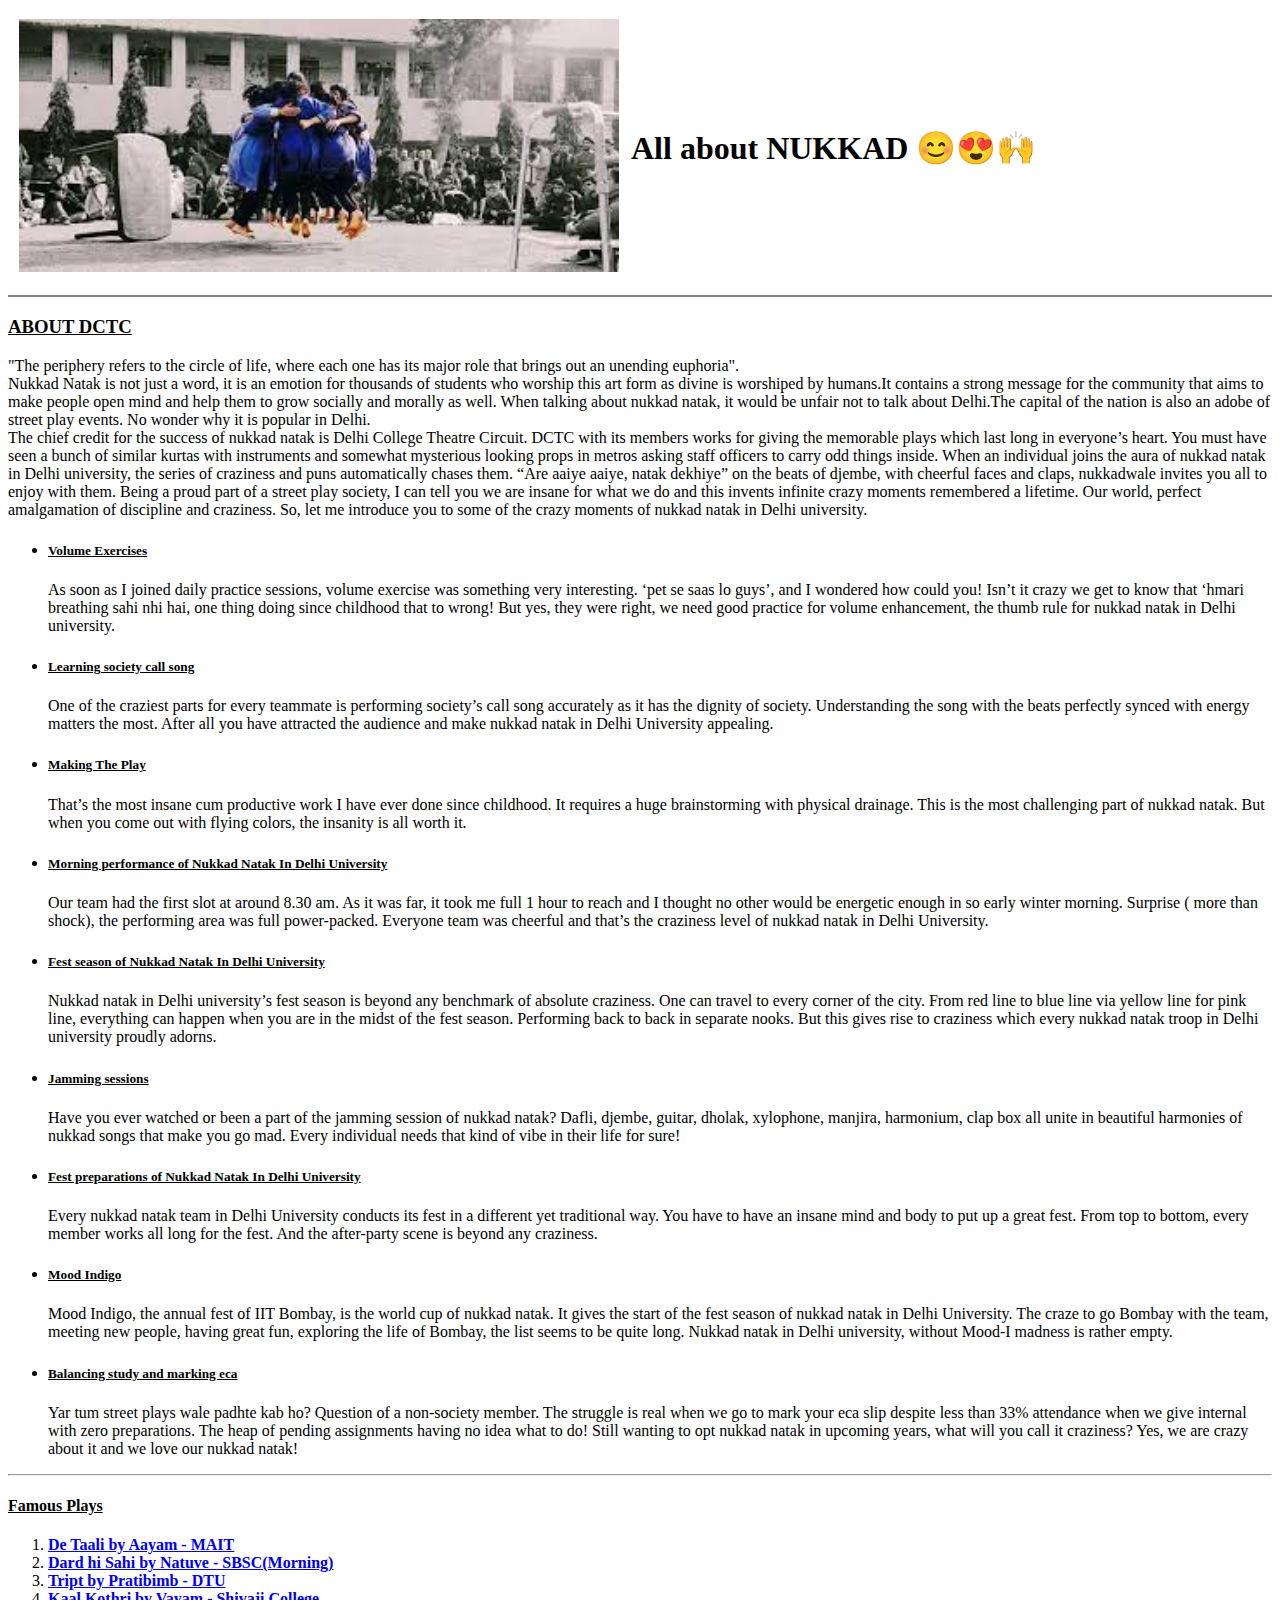
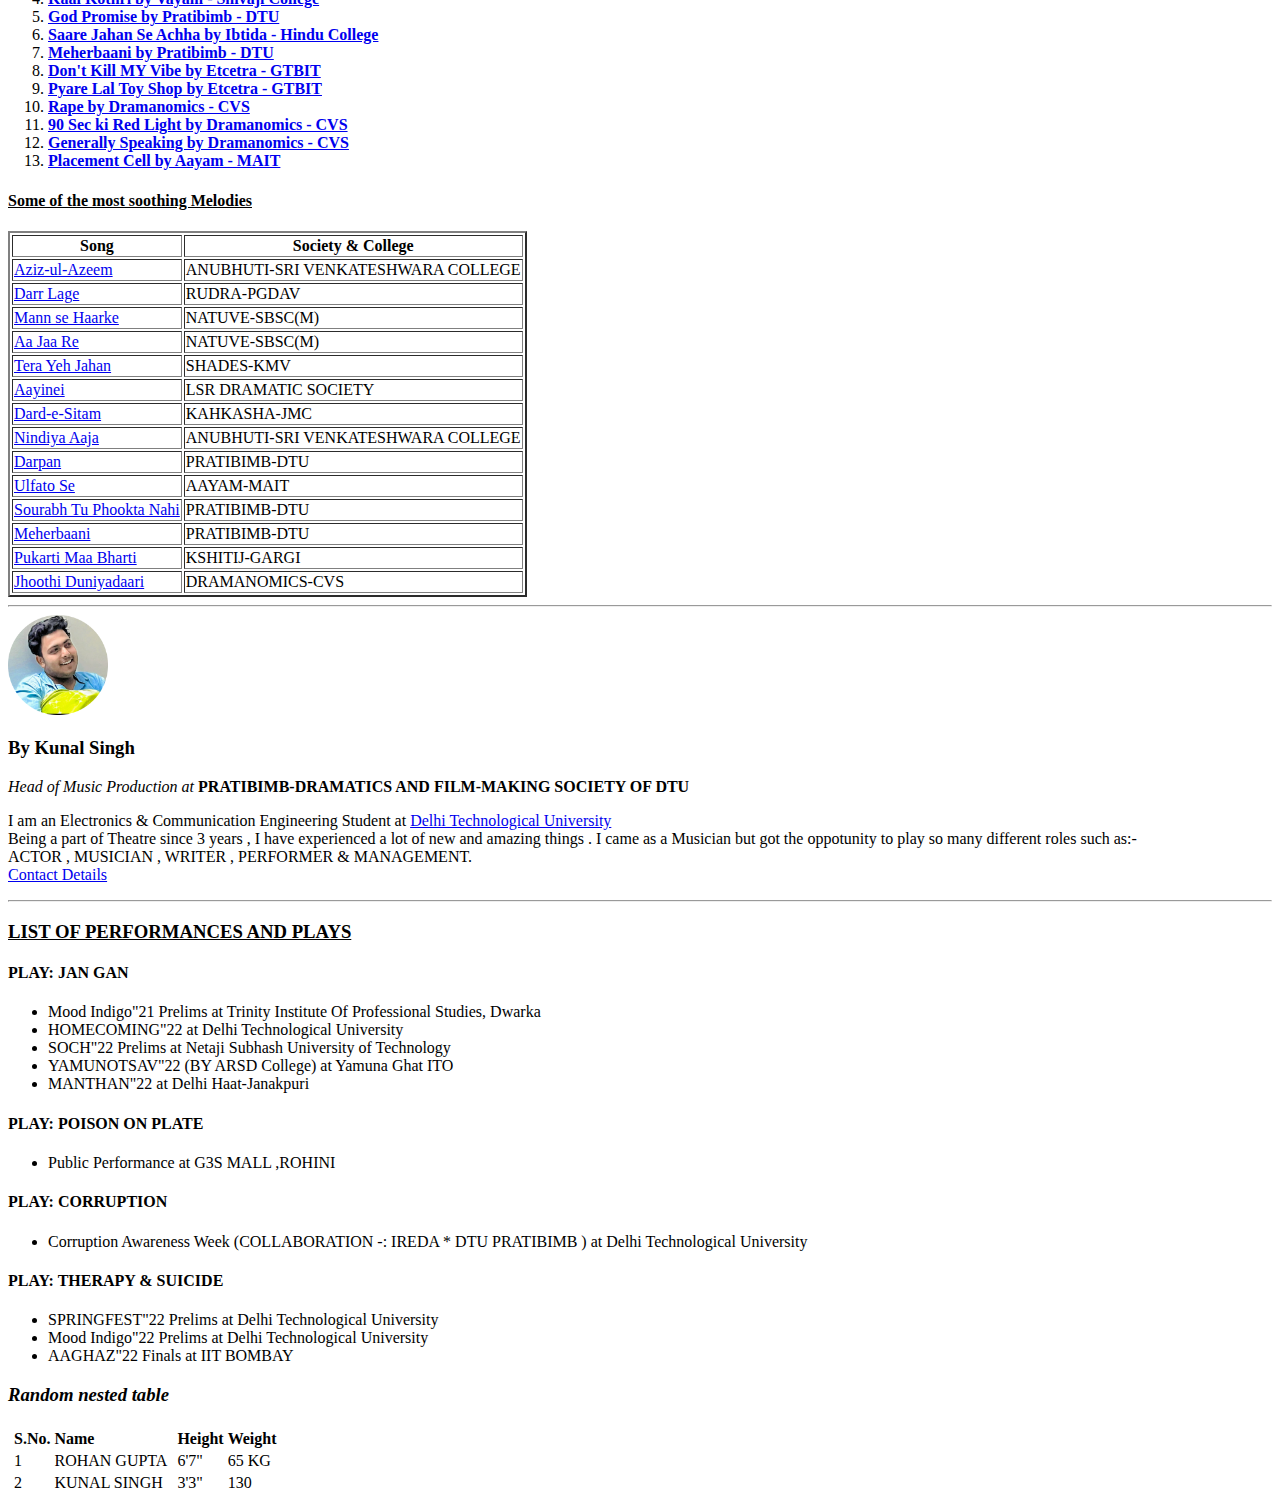
==== index.html @ ddb42696 "Initial updates" ====
<!DOCTYPE html>
 <head>
    <meta charset="UTF-8">
      <title> " All about Nukkad :) "</title>
 </head>
   <body>
    <table cellspacing="10">
      <tr><td> <img src="download.jpg" width="600"  alt="Nukkad at DCTC">
      </td>
      <td><h1>All about NUKKAD 😊😍🙌 </h1>
      </td></tr>
    </table>
     
    
          <hr    noshade="0" >
           
       <H3> <u>ABOUT DCTC </u></H3>
       <p>"The periphery refers to the circle of life, where each one has its major role that brings out an unending euphoria". <br>
        Nukkad Natak is not just a word, it is an emotion for thousands of students who worship this art form as divine is worshiped by humans.It contains a strong message for the community that aims to make people open mind and help them to grow socially and morally as well.
        When talking about nukkad natak, it would be unfair not to talk about Delhi.The capital of the nation is also an adobe of street play events. No wonder why it is popular in Delhi.<br>
        The chief credit for the success of nukkad natak is Delhi College Theatre Circuit. DCTC with its members works for giving the memorable plays which last long in everyone’s heart.

You must have seen a bunch of similar kurtas with instruments and somewhat mysterious looking props in metros asking staff officers to carry odd things inside. When an individual joins the aura of nukkad natak in Delhi university, the series of craziness and puns automatically chases them.
“Are aaiye aaiye, natak dekhiye” on the beats of djembe, with cheerful faces and claps, nukkadwale invites you all to enjoy with them. Being a proud part of a street play society, I can tell you we are insane for what we do and this invents infinite crazy moments remembered a lifetime.
Our world, perfect amalgamation of discipline and craziness. So, let me introduce you to some of the crazy moments of nukkad natak in Delhi university.
      </p>
      <UL>
        <LI><H5><u>Volume Exercises</u></H5></LI>
            <p>As soon as I joined daily practice sessions, volume exercise was something very interesting. ‘pet se saas lo guys’, and I wondered how could you! Isn’t it crazy we get to know that ‘hmari breathing sahi nhi hai, one thing doing since childhood that to wrong! But yes, they were right, we need good practice for volume enhancement, the thumb rule for nukkad natak in Delhi university.</p>
        <li><h5><u> Learning society call song </u></h5></li>
        <p>One of the craziest parts for every teammate is performing society’s call song accurately as it has the dignity of society. Understanding the song with the beats perfectly synced with energy matters the most. After all you have attracted the audience and make nukkad natak in Delhi University appealing.
        </p>
        <li><h5><u>Making The Play</u></h5>
        <p>That’s the most insane cum productive work I have ever done since childhood. It requires a huge brainstorming with physical drainage. This is the most challenging part of nukkad natak. But when you come out with flying colors, the insanity is all worth it.</p>
        <li><h5><u>Morning performance of Nukkad Natak In Delhi University </u></h5></li>
        <p>Our team had the first slot at around 8.30 am. As it was far, it took me full 1 hour to reach and I thought no other would be energetic enough in so early winter morning. Surprise ( more than shock), the performing area was full power-packed. Everyone team was cheerful and that’s the craziness level of nukkad natak in Delhi University.</p>
      <li><h5><u>Fest season of Nukkad Natak In Delhi University</u></h5></li>
    <p>Nukkad natak in Delhi university’s fest season is beyond any benchmark of absolute craziness. One can travel to every corner of the city. From red line to blue line via yellow line for pink line, everything can happen when you are in the midst of the fest season. Performing back to back in separate nooks. But this gives rise to craziness which every nukkad natak troop in Delhi university proudly adorns.</p> 
    <li><h5><u>Jamming sessions</u></h5></li>
    <p>Have you ever watched or been a part of the jamming session of nukkad natak? Dafli, djembe, guitar, dholak, xylophone, manjira, harmonium, clap box all unite in beautiful harmonies of nukkad songs that make you go mad. Every individual needs that kind of vibe in their life for sure!</p>
    <li><h5><u>Fest preparations of Nukkad Natak In Delhi University</u></h5></li>
  <p>Every nukkad natak team in Delhi University conducts its fest in a different yet traditional way. You have to have an insane mind and body to put up a great fest. From top to bottom, every member works all long for the fest. And the after-party scene is beyond any craziness.</p>
<li><h5><u>Mood Indigo</u></h5></li>
<p>Mood Indigo, the annual fest of IIT Bombay, is the world cup of nukkad natak. It gives the start of the fest season of nukkad natak in Delhi University. The craze to go Bombay with the team, meeting new people, having great fun, exploring the life of Bombay, the list seems to be quite long. Nukkad natak in Delhi university, without Mood-I madness is rather empty.</p>
<li><h5><u>Balancing study and marking eca </u></h5></li>
    <p> Yar tum street plays wale padhte kab ho? Question of a non-society member. The struggle is real when we go to mark your eca slip despite less than 33% attendance when we give internal with zero preparations.
  The heap of pending assignments having no idea what to do! Still wanting to opt nukkad natak in upcoming years, what will you call it craziness? Yes, we are crazy about it and we love our nukkad natak!
      </p>    </UL>
   
   <hr>
   <h4><u>Famous Plays</u></h4>
   <ol type="1">
    <li><a href="https://www.youtube.com/watch?v=F8VBHJi_lOM&t=509s
      https://youtu.be/fVAFpoP1q3Q"><b>De Taali by Aayam - MAIT</b></a></li>
    <LI><a href="https://youtu.be/EWhnosvyEv4"><b> Dard hi Sahi by Natuve - SBSC(Morning)</b></a></LI>
    <li><a href="https://www.youtube.com/watch?v=8D0LunCVoEQ&t=1095s"><b>Tript by Pratibimb - DTU</a></b></li>
    <li><a href="https://youtu.be/qvvtHQvUEZg"><b>Kaal Kothri by Vayam - Shivaji College</b></a></li>
    <li><a href="https://www.youtube.com/watch?v=fjQpka7d7g4"><b>God Promise by Pratibimb - DTU</b></a></li>
    <li><a href="https://youtu.be/KAxdRMrmDb4"><b>Saare Jahan Se Achha by Ibtida - Hindu College</b></a></li>
    <li><a href="https://youtu.be/fzfJ2GoaOZU"><b>Meherbaani by Pratibimb - DTU</b></a></li>
    <li><a href="https://youtu.be/egq3O3eR5S0"><b>Don't Kill MY Vibe by Etcetra - GTBIT</b></a></li>
    <li><a href="https://youtu.be/uXoPEaXdIsQ"><b>Pyare Lal Toy Shop by Etcetra - GTBIT</b></a></li>
    <li><a href="https://youtu.be/NAcuz9_3iU0"><b>Rape by Dramanomics - CVS</b></a></li>
    <li><a href="https://youtu.be/MXXyp65yMdQ"><b>90 Sec ki Red Light by Dramanomics - CVS</b></a></li>
    <li><a href="https://youtu.be/Nqd0lKuKNK0"><b>Generally Speaking by Dramanomics - CVS</b></a></li>
    <li><a href="https://youtu.be/HVkGOUvvoVQ"><b>Placement Cell by Aayam - MAIT</b></a></li>
    </ol>
    <h4><u>Some of the most soothing Melodies</u></h4>
    <table border="2" >
    <thead>
        <tr>
          <th> Song</th>
          <th>Society & College</th>
        </tr> </thead> 
      <tbody>
        <tr><td><a href="https://youtu.be/E_z6h3wpL9g">Aziz-ul-Azeem</a></td>
        <td>ANUBHUTI-SRI VENKATESHWARA COLLEGE</td></tr>
        <tr><td><a href="https://youtu.be/Tmc0fkRAAy4">Darr Lage</a></td>
        <td>RUDRA-PGDAV</td></tr>
        <tr><td><a href="https://youtu.be/b9dtK1nYUbk">Mann se Haarke</a></td>
        <td>NATUVE-SBSC(M)</td></tr>
        <TR><TD><a href="https://youtu.be/0HJlYqRsnsI">Aa Jaa Re </a></TD>
        <td>NATUVE-SBSC(M)</td></TR>
        <TR><TD><a href="https://youtu.be/NuhFLMzMroY">Tera Yeh Jahan</a></TD>
        <td>SHADES-KMV</td></TR>
        <TR><TD><a href="https://youtu.be/Cd1HRLLx72c">Aayinei</a></TD>
        <td>LSR DRAMATIC SOCIETY</td></TR>
        <TR><td><a href="https://youtu.be/VJYnA4NSq2Y">Dard-e-Sitam</a></td>
        <td>KAHKASHA-JMC</td></TR>
        <TR><TD><a href="https://youtu.be/fUoG0F4EesQ">Nindiya Aaja</a></TD>
        <td>ANUBHUTI-SRI VENKATESHWARA COLLEGE</td></TR>
        <TR><TD><a href="https://youtu.be/ONp-84rVup4">Darpan</a></TD>
        <TD>PRATIBIMB-DTU</TD></TR>
        <TR><TD><a href="https://youtu.be/WmVVPdHiKck">Ulfato Se</a></TD>
        <td>AAYAM-MAIT</td></TR>
        <tr><td><a href="https://youtu.be/B2oFC6h5TEc">Sourabh Tu Phookta Nahi</a></td>
        <td>PRATIBIMB-DTU</td></tr>
        <TR><TD><a href="https://youtu.be/GJ8mG5vF1ZQ">Meherbaani</a></TD>
        <td>PRATIBIMB-DTU</td></TR>
<TR><TD><a href="https://youtu.be/kVPy1HlEgvQ">Pukarti Maa Bharti</a></TD>
<td>KSHITIJ-GARGI</td></TR>
<TR><TD><a href="https://youtu.be/coHIml5YiQc">Jhoothi Duniyadaari</a></TD>
<TD>DRAMANOMICS-CVS</TD></TR>
      </tbody>
    </table>
    <hr>
    <img src="KUNAL PIC.png" width="100" alt="Profile pic">
    <h3>By Kunal Singh</h3>
    <p><em>Head of Music Production at </em><strong>PRATIBIMB-DRAMATICS AND FILM-MAKING SOCIETY OF DTU</strong></p>
         <P>I am an Electronics & Communication Engineering Student at <a href="https://en.wikipedia.org/wiki/Delhi_Technological_University" >Delhi Technological University</a><Br>
            Being a part of Theatre since 3 years , I have experienced a lot of new and amazing things . I came as a Musician but 
            got the oppotunity to play so many different roles  such as:-<BR> ACTOR , MUSICIAN , WRITER , PERFORMER & MANAGEMENT.<BR>
              <a href="contact.html">Contact Details</a>
              <hr>
              <h3><u>LIST OF PERFORMANCES AND PLAYS</u></h3>
         <h4>PLAY: JAN GAN </h4>
            <UL>
               <li>Mood Indigo"21 Prelims at Trinity Institute Of Professional Studies, Dwarka</li>
               <li>HOMECOMING"22 at Delhi Technological University</li>
               <li>SOCH"22 Prelims at Netaji Subhash University of Technology</li>
               <li>YAMUNOTSAV"22 (BY ARSD College) at Yamuna Ghat ITO</li>
               <li>MANTHAN"22 at Delhi Haat-Janakpuri</li> 
            </UL>
          <H4>PLAY: POISON ON PLATE</H4>
            <UL><li>Public Performance at G3S MALL ,ROHINI </li></UL>
          <H4>PLAY: CORRUPTION </H4>
            <UL><li>Corruption Awareness Week (COLLABORATION -: IREDA * DTU PRATIBIMB ) at Delhi Technological University</li></UL>
          <H4>PLAY: THERAPY & SUICIDE</H4>
          <ul>
             <LI>SPRINGFEST"22 Prelims at Delhi Technological University</LI>
             <li>Mood Indigo"22 Prelims at Delhi Technological University</li>
             <LI>AAGHAZ"22 Finals at IIT BOMBAY</LI>
          </ul>  
          </P>
          <h3><em><strong>Random nested table</strong></em></h3>
       <table ><tr><td>
        <table >

          <tr><td><b>S.No.</b></td>
        <td><b>Name</b></td></tr>
      <tr><td>1</td>
      <td>ROHAN GUPTA</td></tr>
    <tr><td>2</td>
    <td>KUNAL SINGH</td></tr></table>
       </td>
      <td><table>

        <tr><td><b>Height</b></td>
      <td><b>Weight</b></td></tr>
    <tr><td>6'7"</td>
    <td>65 KG</td></tr>
  <tr><td>3'3"</td>
  <td>130</td></tr></table></td></tr></table>
         
        </body>
</html>
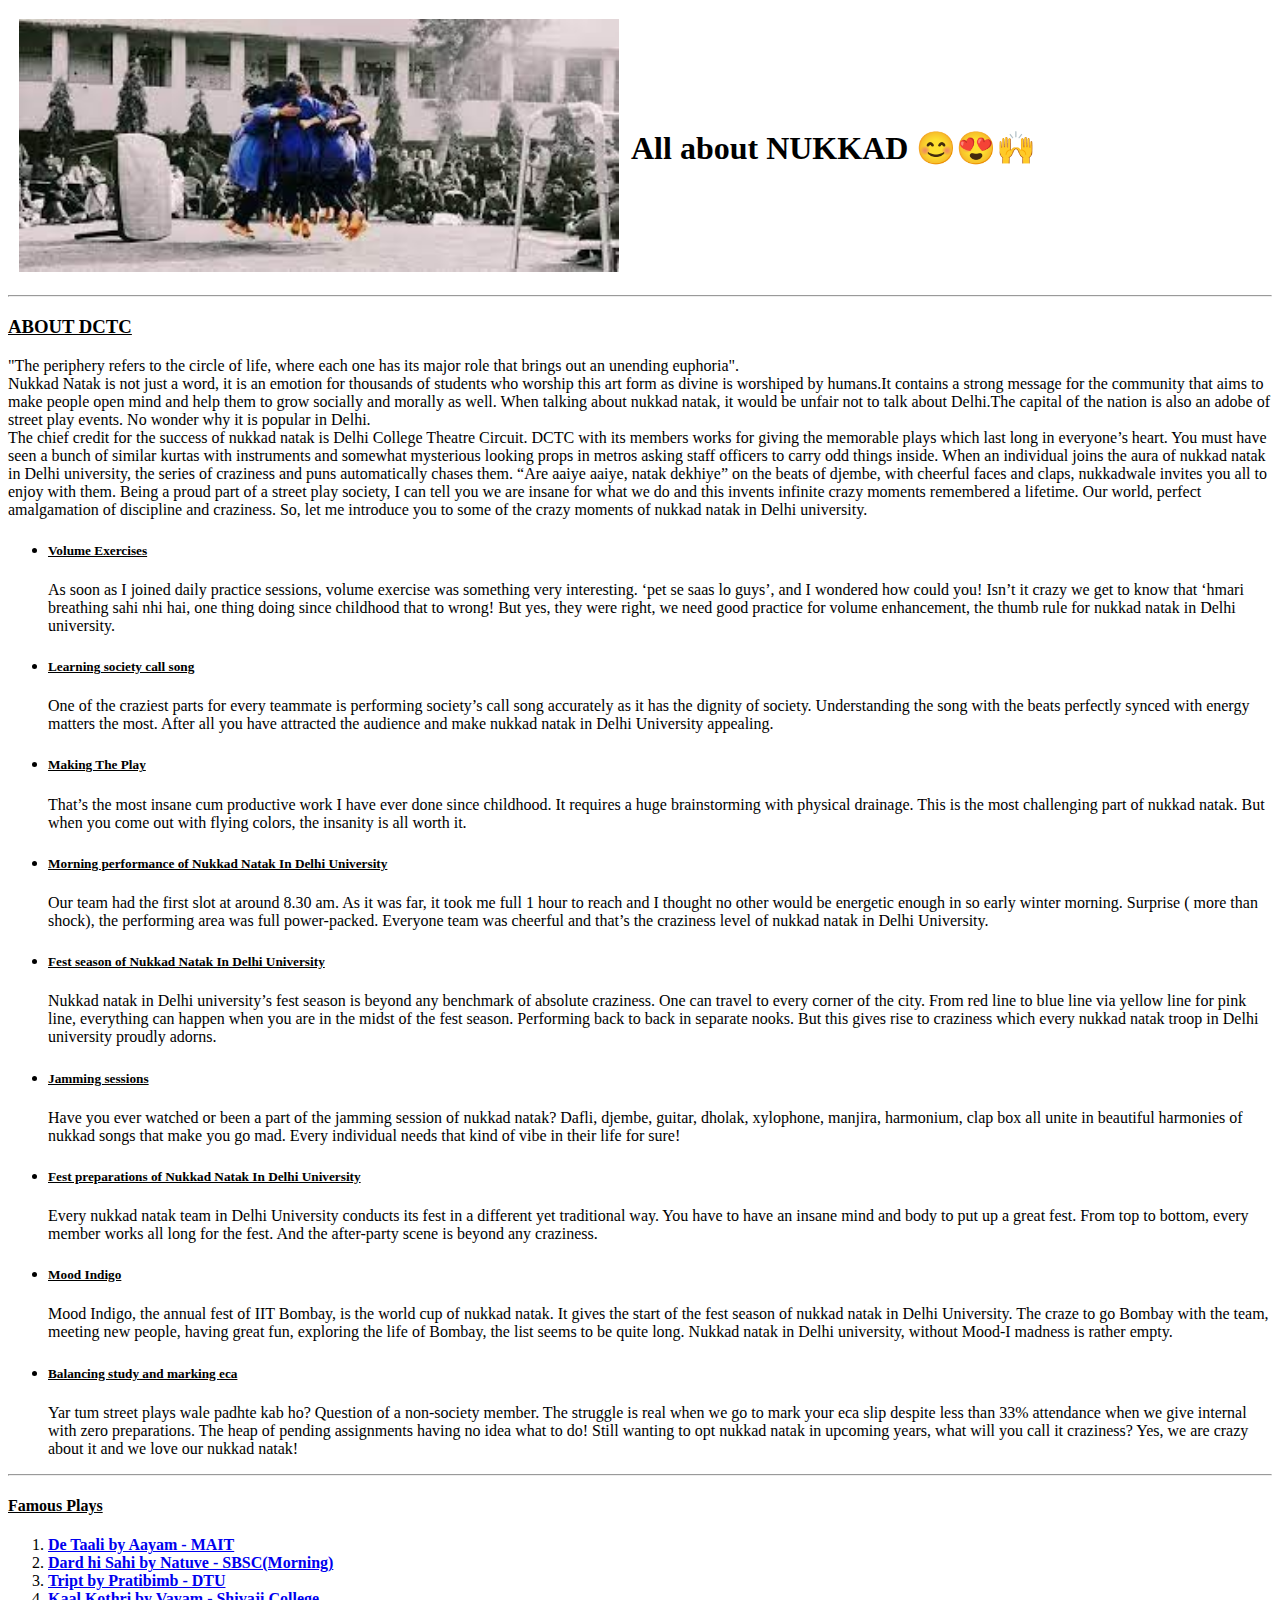
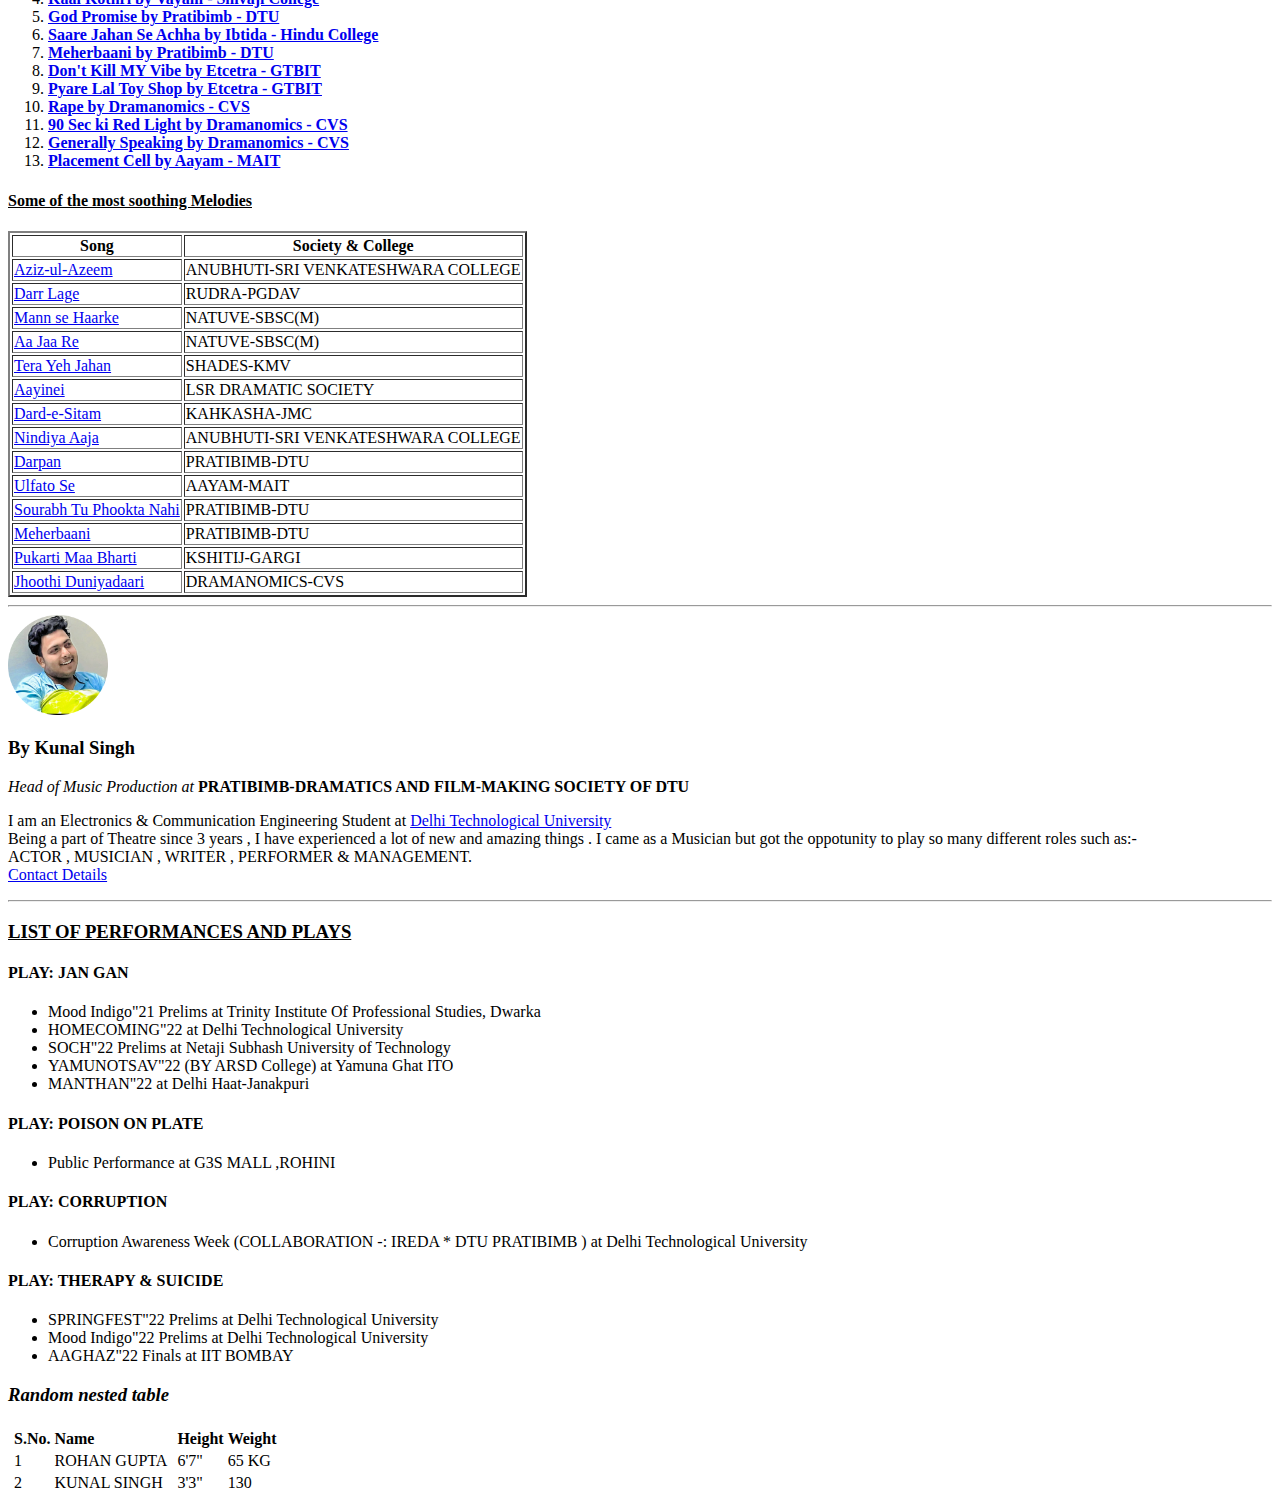
==== commit 0a41ce33: "Update index.html" ====
--- a/index.html
+++ b/index.html
@@ -1,18 +1,21 @@
 <!DOCTYPE html>
+
  <head>
     <meta charset="UTF-8">
       <title> " All about Nukkad :) "</title>
+      <link rel="stylesheet" href="css/styles.css">
  </head>
-   <body>
+ 
+   <body >
     <table cellspacing="10">
-      <tr><td> <img src="download.jpg" width="600"  alt="Nukkad at DCTC">
+      <tr><td> <img src="download.jpg" width="600"   alt="Nukkad at DCTC">
       </td>
       <td><h1>All about NUKKAD 😊😍🙌 </h1>
       </td></tr>
     </table>
      
     
-          <hr    noshade="0" >
+          <hr    >
            
        <H3> <u>ABOUT DCTC </u></H3>
        <p>"The periphery refers to the circle of life, where each one has its major role that brings out an unending euphoria". <br>
@@ -153,4 +156,4 @@
   <td>130</td></tr></table></td></tr></table>
          
         </body>
-</html>+</html>
